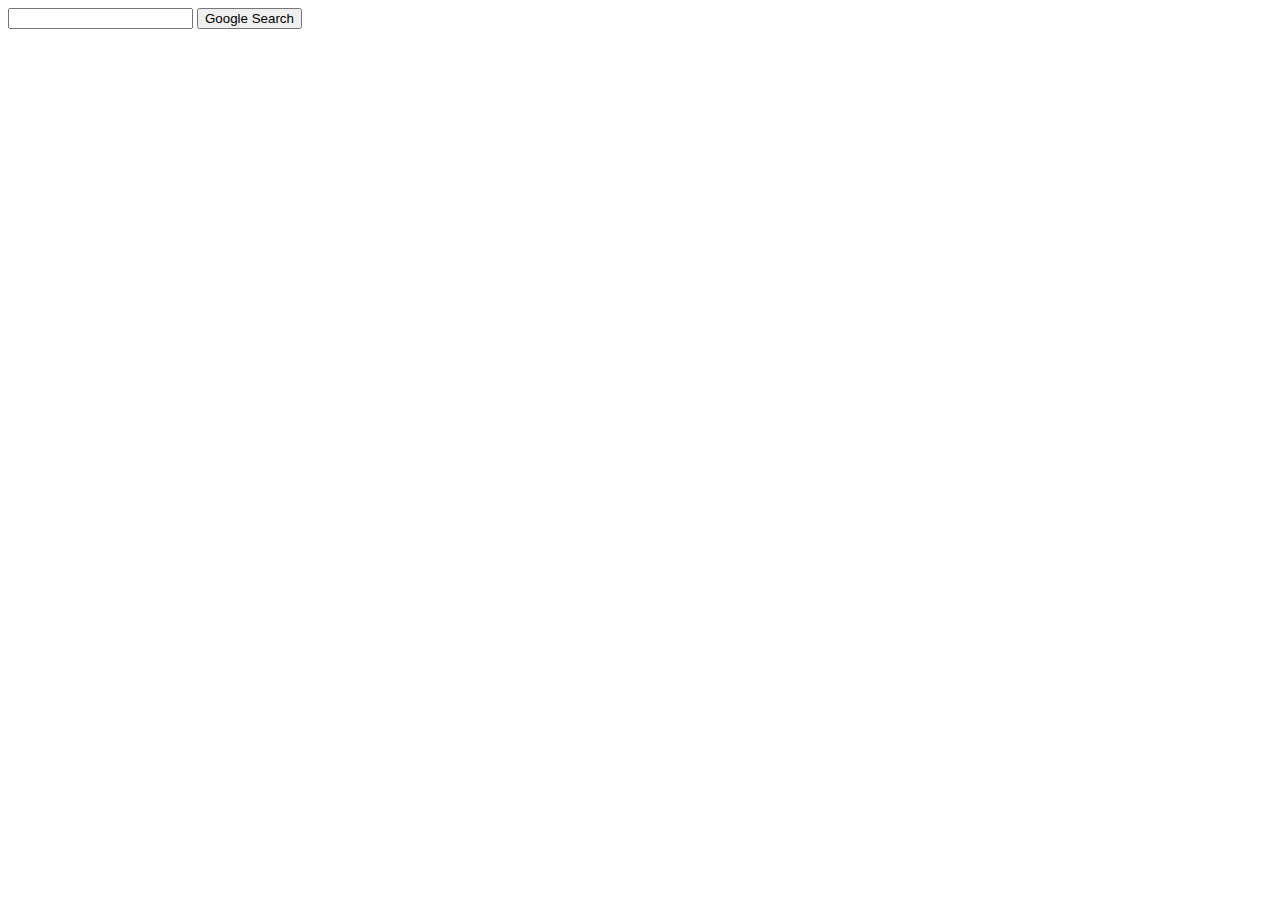
==== advanced.html @ a84b6739 "update" ====
<!DOCTYPE html>
<html lang="en">
<head>
    <meta charset="UTF-8">
    <meta name="viewport" content="width=device-width, initial-scale=1.0">
    <title>Google advanced search</title>
</head>
<body>
    <form action="https://www.google.com/search">
        <input type="text" name="q">
        <input type="submit" value="Google Search">
    </form>
</body>
</html>
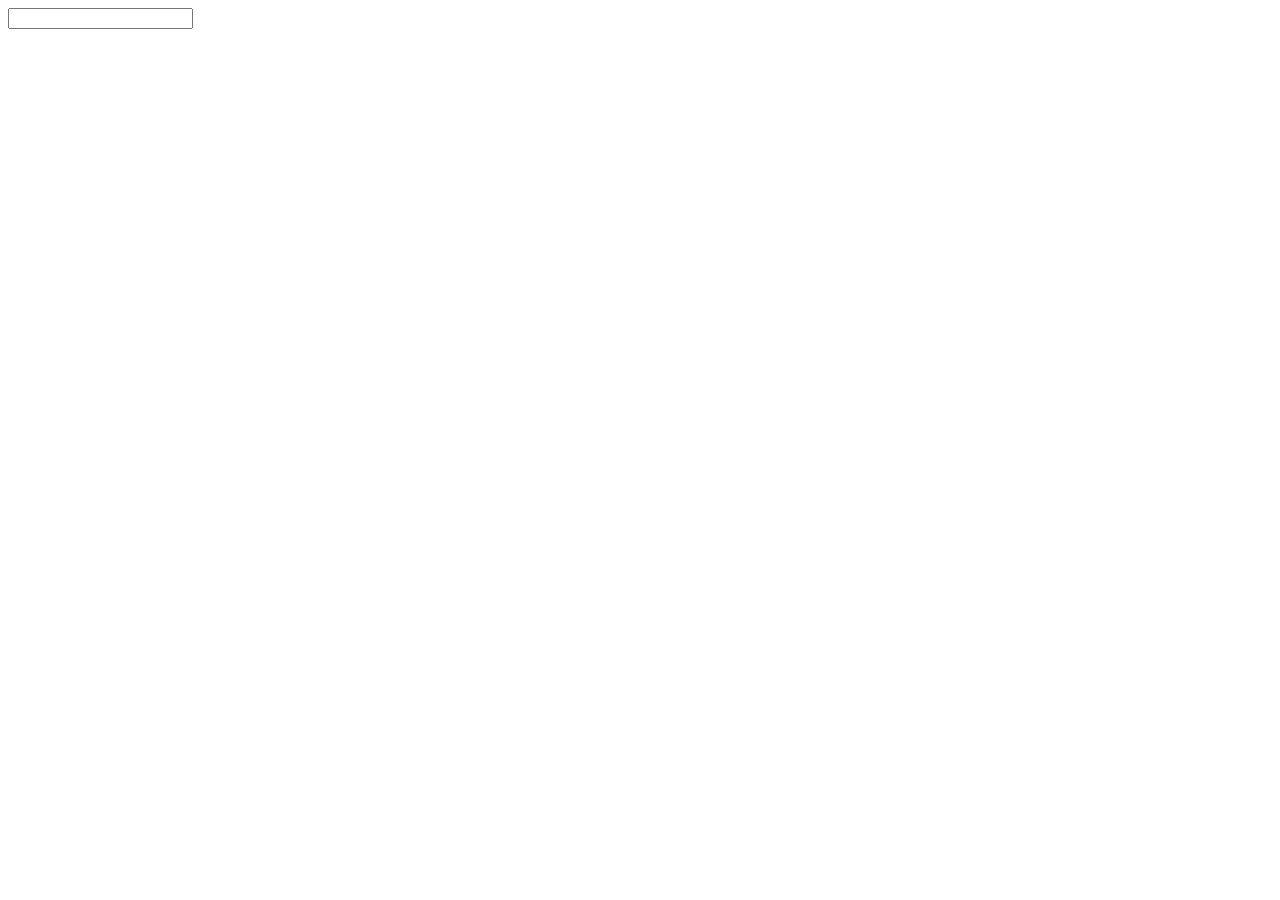
==== commit cfd2954b: "d" ====
--- a/advanced.html
+++ b/advanced.html
@@ -8,7 +8,6 @@
 <body>
     <form action="https://www.google.com/search">
         <input type="text" name="q">
-        <input type="submit" value="Google Search">
     </form>
 </body>
 </html>